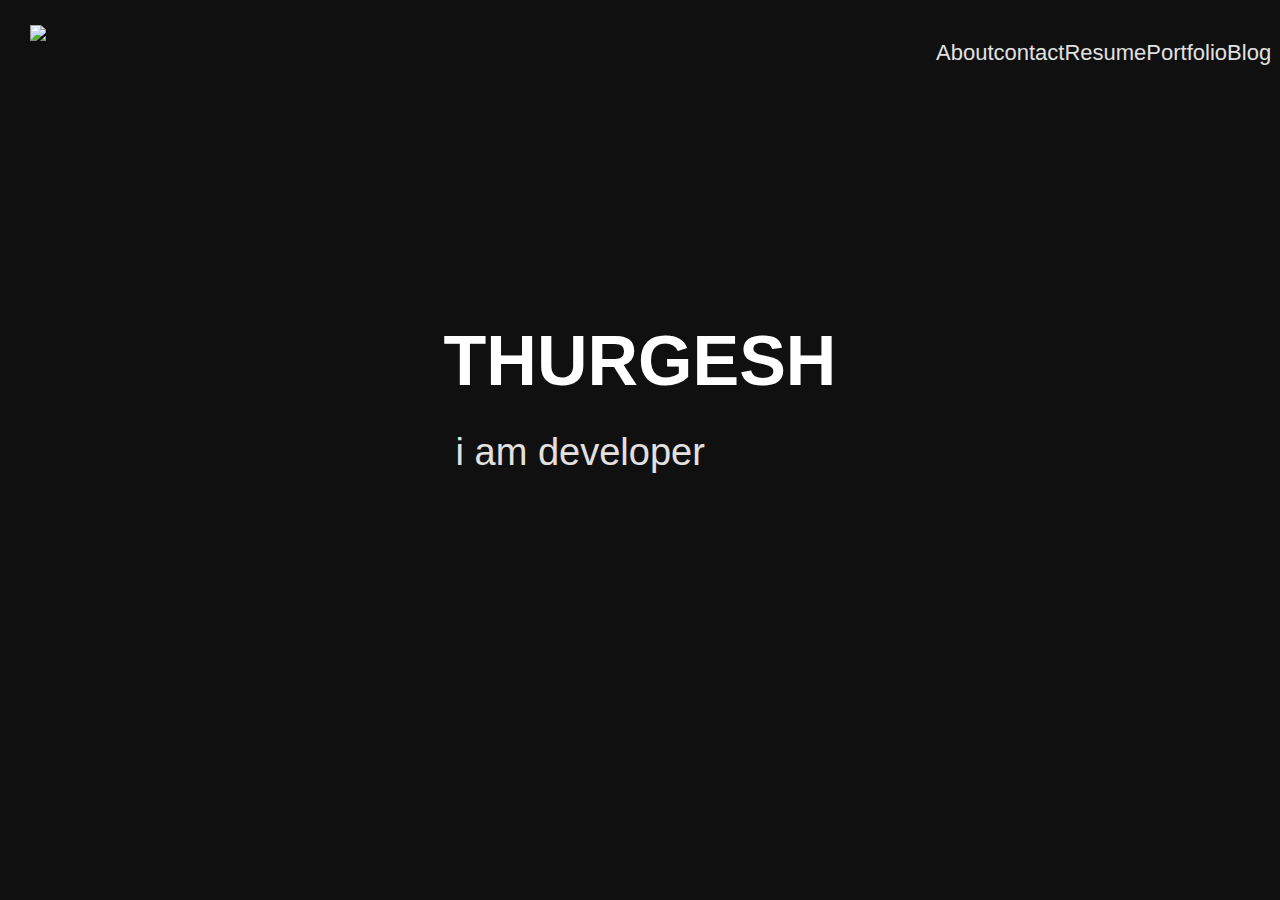
==== index.html @ 0a06f530 "completed" ====
<!DOCTYPE html>
<html lang="en">
<head>
    <meta charset="UTF-8">
    <meta name="viewport" content="width=device-width, initial-scale=1.0">
    <title>Document</title>
    <link rel="stylesheet" href="./Assests/css/index.css">
    <link rel="stylesheet" href="https://cdnjs.cloudflare.com/ajax/libs/font-awesome/6.6.0/css/all.min.css" integrity="sha512-Kc323vGBEqzTmouAECnVceyQqyqdsSiqLQISBL29aUW4U/M7pSPA/gEUZQqv1cwx4OnYxTxve5UMg5GT6L4JJg==" crossorigin="anonymous" referrerpolicy="no-referrer" />
    <link rel="stylesheet" href="https://cdnjs.cloudflare.com/ajax/libs/remixicon/4.2.0/remixicon.css" referrerpolicy="no-referrer" />
    
</head>
<body>
    <div class="nav-parent">
        <img class="logo" src="https://kaleidoscopic-pie-2341a3.netlify.app/template/img/img-kitzu-logo.png">
        
        <ul class="nav-lists">
            <li><a class="li" href="./pages/about.html">About</a></li>
            <li><a class="li" href="./pages/contact.html">contact</a></li>
            <li><a class="li" href="./pages/resume.html">Resume</a></li>
            <li><a class="li" href="./pages/portfolio.html">Portfolio</a></li>
            <li><a class="li" href="./pages/blog.html">Blog</a></li>
            
            
        </ul>
        <i class="ri-menu-line"></i>
        </div>
        <div class="nav-parent2">
            <div class="nav-text">
                <h1>THURGESH</h1>
                <h3>i am developer</h3>
            </div>
            <div class="images">
                
            </div>
        </div>
            <div class="icons">
                <i class="ri-twitter-fill"></i>
                <i class="ri-facebook-fill"></i>
                <i class="ri-linkedin-fill"></i>
                <i class="ri-github-fill"></i>
            </div>
        </div>
        
</body>
</html>
---- Assests/css/index.css ----
*{
    margin: 0;
    padding:0;
    box-sizing: border-box;
    font-family: sans-serif;
}
body{
    background-color:rgb(17,16,17);
}
.nav-parent{
    width: 100%;
    height:100px;
    display: flex;
    justify-content: space-between;

}
.logo{
    height:3vh;
    margin-top:25px;
    margin-left:30px;
}
.nav-lists{
    width: 30%;
    height: 20px;
    display: flex;
    justify-content:space-between;
    padding: 20px 40px;
    margin-top:20px;
    
}
.nav-lists li{
    list-style: none;
}
.li{
    color:rgb(224,225,224);
    font-size:22px;
    text-decoration: none;
    font-family: sans-serif;
    font-weight: 400;
}
.nav-parent2{
    width: 100%;
    height:66vh;
    display: flex;
    justify-content: space-around;
    align-items:center;
}
.nav-text{
    color:rgb(224,225,224);
    font-size: 30px;
    align-items: center;
    margin: 0 auto;
}
.nav-text h3{
    padding-top: 30px;
    font-size: 38px;
    margin-left: 12PX;
    font-family:sans-serif;
    font-weight:180;
    color: rgb(227, 224, 224);
    
}
.icons{
   height:80px;
   color: aliceblue;
   display: grid;
   column-gap: 20px;
   grid-column-gap: 30px;
   justify-content: end;
   align-items: center;
   font-size: 35px;
   margin-right: 20px;

}
.ri-menu-line{
    color: white;
}
.nav-text h1{
    font-size:70PX;
    color: white;
    font-family: sans-serif;
}
.li:hover{
    color:green;
   
   
}
.nav-parent i{
    display: none;
}
.icons i:hover{
        color:rgb(89, 209, 89); 
}
.icons i{
    padding:5px;
}






@media(max-width:600px){
    .nav-lists {
        display: none;
    }
    .nav-parent{
        display: flex;
        justify-content: space-between;
        align-items: center;
        padding:20px;
    }
    .nav-parent2 h1 {
        font-size:40px;
    }
    .nav-parent2 h3{
        font-size:25px;

    }
    .icons{
        display: flex;
        flex-direction:row;
        justify-content: space-evenly;
        font-size: 20px;
    }
    .icons i:hover{
        color:rgb(89, 209, 89); ;
    }
    .nav-parent i{
        display: block;
    }
    

}
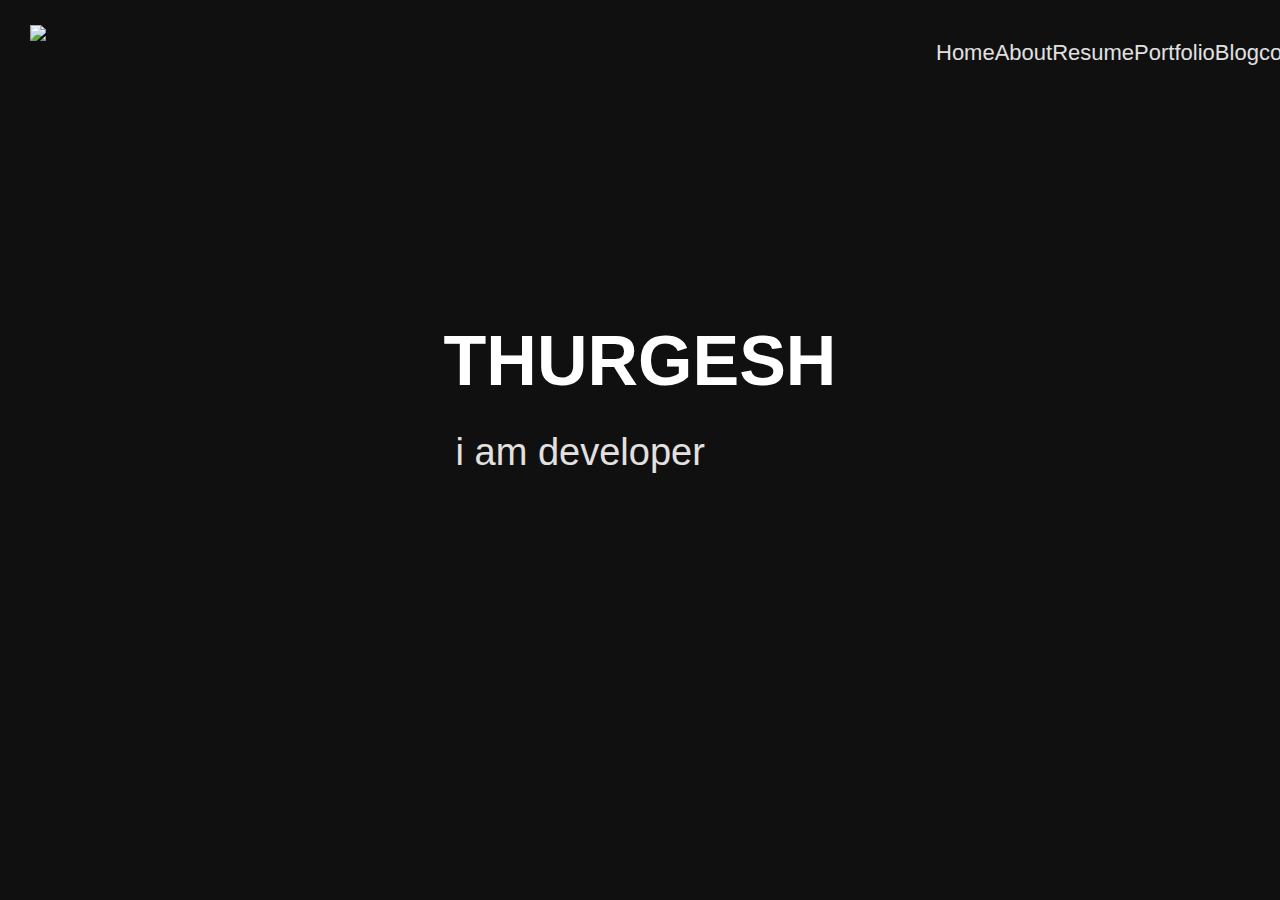
==== commit 8e01ee96: "update" ====
--- a/index.html
+++ b/index.html
@@ -14,11 +14,13 @@
         <img class="logo" src="https://kaleidoscopic-pie-2341a3.netlify.app/template/img/img-kitzu-logo.png">
         
         <ul class="nav-lists">
+            
+            <li><a class="li" href="./index.html">Home</a></li>
             <li><a class="li" href="./pages/about.html">About</a></li>
-            <li><a class="li" href="./pages/contact.html">contact</a></li>
             <li><a class="li" href="./pages/resume.html">Resume</a></li>
             <li><a class="li" href="./pages/portfolio.html">Portfolio</a></li>
             <li><a class="li" href="./pages/blog.html">Blog</a></li>
+            <li><a class="li" href="./pages/contact.html">contact</a></li>
             
             
         </ul>
